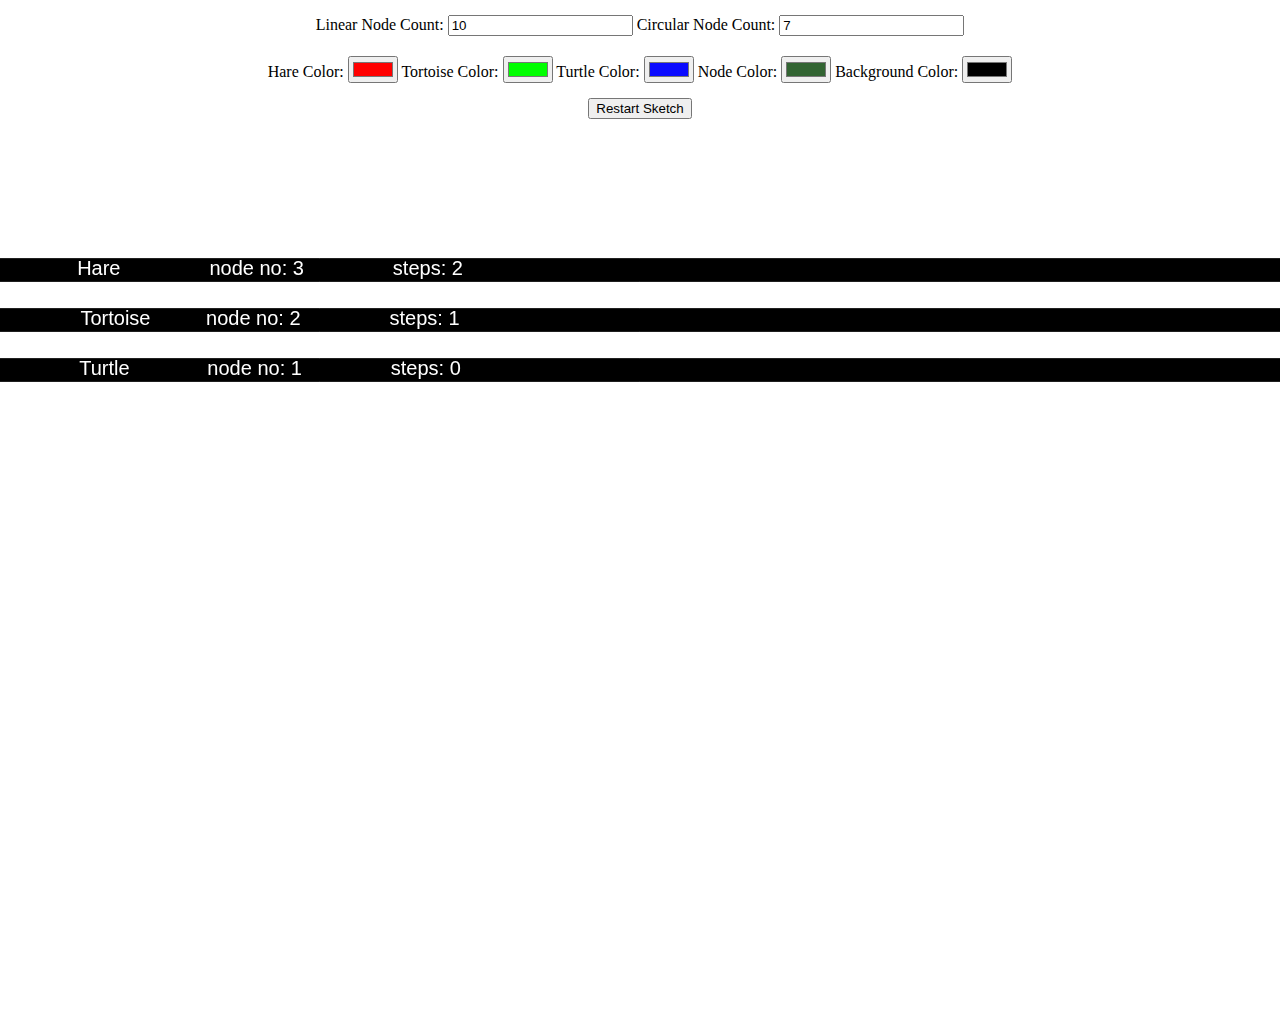
==== floyd_tortoise_hare/index.html @ 1e87b658 "initial commit" ====
<!DOCTYPE html>
<html lang="en">
    <head>
        <meta charset="utf-8" />
        <meta name="viewport" content="width=device-width, initial-scale=1.0" />

        <title>Sketch</title>

        <link rel="stylesheet" type="text/css" href="style.css" />

        <script src="../libraries/p5.min.js"></script>
        <script src="../libraries/p5.sound.min.js"></script>
    </head>

    <body>
        <div id="controls" style="text-align: center">
            <div style="margin: 10px; padding: 5px">
                <label for="linearNodeCount">Linear Node Count:</label>
                <input type="number" id="linearNodeCount" value="10" />

                <label for="circularNodeCount">Circular Node Count:</label>
                <input type="number" id="circularNodeCount" value="7" />
            </div>
            <div style="margin: 10px; padding: 5px">
                <label for="hareColor">Hare Color:</label>
                <input type="color" id="hareColor" value="#ff0000" />

                <label for="tortoiseColor">Tortoise Color:</label>
                <input type="color" id="tortoiseColor" value="#00ff00" />

                <label for="turtleColor">Turtle Color:</label>
                <input type="color" id="turtleColor" value="#0a0aff" />

                <label for="nodeColor">Node Color:</label>
                <input type="color" id="nodeColor" value="#326432" />

                <label for="backgroundColor">Background Color:</label>
                <input type="color" id="backgroundColor" value="#000000" />
            </div>

            <button onclick="restartSketch()">Restart Sketch</button>
        </div>

        <script src="sketch_linked.js"></script>
    </body>
    <script>
        function loadScript(src) {
            // creates a <script> tag and append it to the page
            // this causes the script with given src to start loading and run when complete
            let script = document.createElement("script");
            script.src = src;
            document.head.append(script);
        }
    </script>
</html>
---- floyd_tortoise_hare/style.css ----
html, body {
  margin: 0;
  padding: 0;
}

canvas {
  display: block;
}
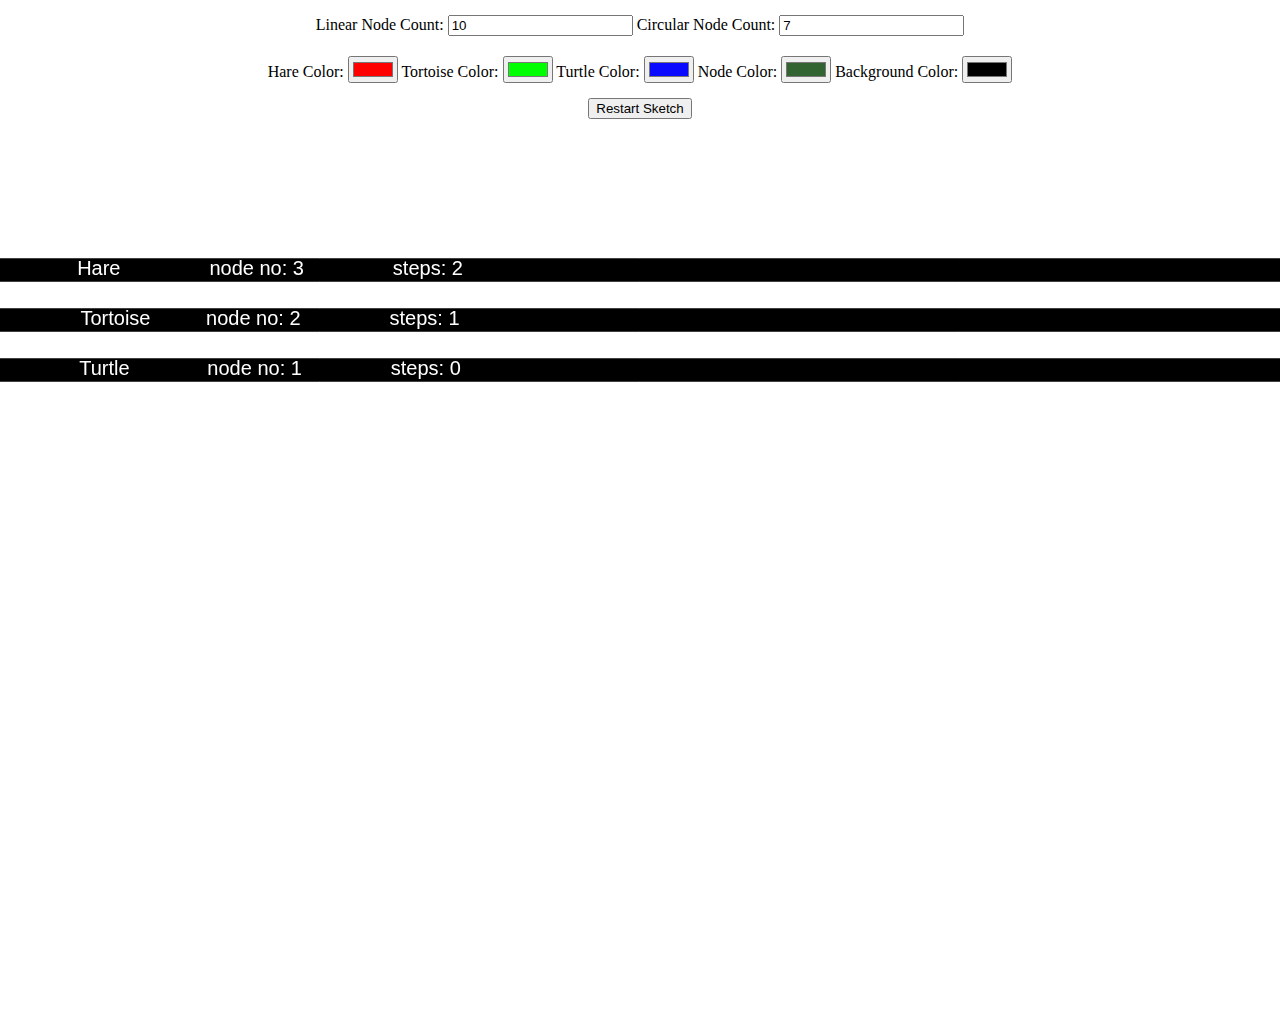
==== commit 01664323: "added homepage" ====
--- a/floyd_tortoise_hare/index.html
+++ b/floyd_tortoise_hare/index.html
@@ -43,13 +43,4 @@
 
         <script src="sketch_linked.js"></script>
     </body>
-    <script>
-        function loadScript(src) {
-            // creates a <script> tag and append it to the page
-            // this causes the script with given src to start loading and run when complete
-            let script = document.createElement("script");
-            script.src = src;
-            document.head.append(script);
-        }
-    </script>
 </html>
